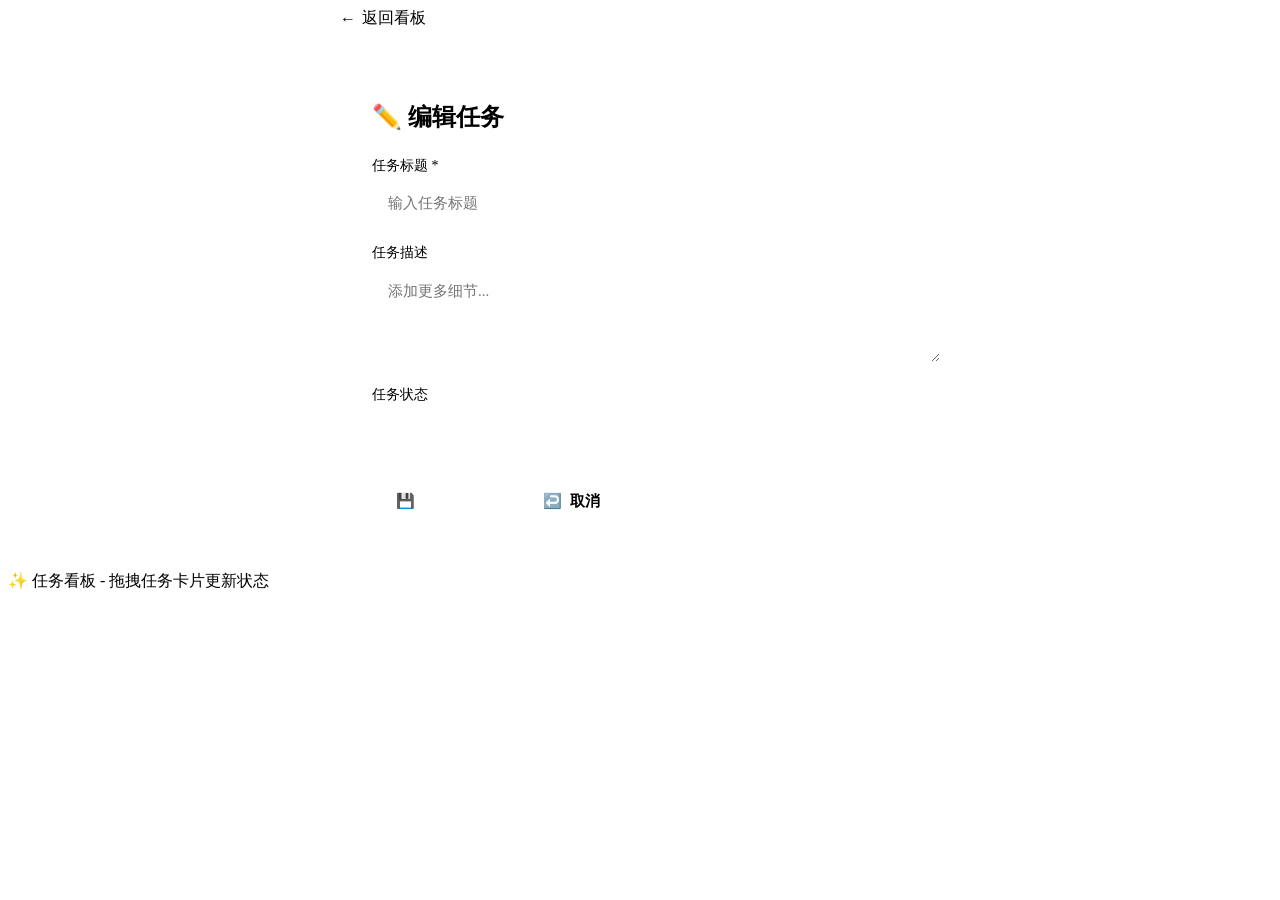
==== src/main/resources/templates/edit.html @ 3420f1c2 "Initial commit" ====
<!DOCTYPE html>
<html xmlns:th="http://www.thymeleaf.org">
<head>
    <meta charset="UTF-8">
    <meta name="viewport" content="width=device-width, initial-scale=1.0">
    <title>编辑任务</title>
    <link rel="stylesheet" th:href="@{/css/kanban.css}">
    <link rel="icon" href="data:image/svg+xml,<svg xmlns='http://www.w3.org/2000/svg' viewBox='0 0 100 100'><text y='.9em' font-size='90'>✏️</text></svg>">
    <style>
        .edit-container {
            max-width: 600px;
            margin: 0 auto;
        }

        .edit-form {
            background: rgba(255, 255, 255, 0.95);
            backdrop-filter: blur(10px);
            padding: 32px;
            border-radius: var(--radius-lg);
            box-shadow: var(--shadow-lg);
        }

        .edit-form h2 {
            font-size: 1.5rem;
            font-weight: 600;
            color: var(--gray-800);
            margin-bottom: 24px;
            display: flex;
            align-items: center;
            gap: 10px;
        }

        .form-group {
            margin-bottom: 20px;
        }

        .form-group label {
            display: block;
            margin-bottom: 8px;
            font-weight: 500;
            color: var(--gray-700);
            font-size: 14px;
        }

        .form-group input[type="text"],
        .form-group textarea,
        .form-group select {
            width: 100%;
            padding: 12px 16px;
            border: 2px solid var(--gray-200);
            border-radius: var(--radius-sm);
            font-size: 15px;
            font-family: inherit;
            transition: all 0.2s ease;
            background: white;
        }

        .form-group input[type="text"]:focus,
        .form-group textarea:focus,
        .form-group select:focus {
            outline: none;
            border-color: var(--primary-color);
            box-shadow: 0 0 0 3px var(--primary-light);
        }

        .status-select {
            appearance: none;
            background-image: url("data:image/svg+xml;charset=UTF-8,%3csvg xmlns='http://www.w3.org/2000/svg' viewBox='0 0 24 24' fill='none' stroke='currentColor' stroke-width='2' stroke-linecap='round' stroke-linejoin='round'%3e%3cpolyline points='6 9 12 15 18 9'%3e%3c/polyline%3e%3c/svg%3e");
            background-repeat: no-repeat;
            background-position: right 12px center;
            background-size: 16px;
            padding-right: 40px;
        }

        .form-actions {
            display: flex;
            gap: 12px;
            margin-top: 28px;
        }

        .btn-primary {
            padding: 12px 24px;
            background: linear-gradient(135deg, var(--primary-color) 0%, #8b5cf6 100%);
            color: white;
            border: none;
            border-radius: var(--radius-sm);
            font-size: 15px;
            font-weight: 600;
            cursor: pointer;
            transition: all 0.2s ease;
            display: flex;
            align-items: center;
            gap: 8px;
        }

        .btn-primary:hover {
            transform: translateY(-1px);
            box-shadow: 0 4px 12px rgba(99, 102, 241, 0.4);
        }

        .btn-secondary {
            padding: 12px 24px;
            background: var(--gray-100);
            color: var(--gray-700);
            border: 2px solid var(--gray-200);
            border-radius: var(--radius-sm);
            font-size: 15px;
            font-weight: 600;
            cursor: pointer;
            transition: all 0.2s ease;
            text-decoration: none;
            display: flex;
            align-items: center;
            gap: 8px;
        }

        .btn-secondary:hover {
            background: var(--gray-200);
        }

        .back-link {
            display: inline-flex;
            align-items: center;
            gap: 6px;
            color: var(--primary-color);
            text-decoration: none;
            font-weight: 500;
            margin-bottom: 20px;
            transition: color 0.2s ease;
        }

        .back-link:hover {
            color: var(--primary-hover);
        }
    </style>
</head>
<body>
    <div class="app">
        <div class="edit-container">
            <a th:href="@{/}" class="back-link">
                <span>←</span> 返回看板
            </a>

            <div class="edit-form">
                <h2>✏️ 编辑任务</h2>
                <form th:action="@{/todos/{id}(id=${todo.id})}" th:object="${todo}" method="post">
                    <div class="form-group">
                        <label for="title">任务标题 *</label>
                        <input type="text" id="title" th:field="*{title}" required placeholder="输入任务标题">
                    </div>
                    <div class="form-group">
                        <label for="description">任务描述</label>
                        <textarea id="description" th:field="*{description}" rows="4" placeholder="添加更多细节..."></textarea>
                    </div>
                    <div class="form-group">
                        <label for="status">任务状态</label>
                        <select id="status" th:field="*{status}" class="status-select">
                            <option th:each="status : ${T(com.example.todo.TaskStatus).values()}"
                                    th:value="${status}"
                                    th:text="${status.displayName}">
                            </option>
                        </select>
                    </div>
                    <div class="form-actions">
                        <button type="submit" class="btn-primary">
                            <span>💾</span> 保存修改
                        </button>
                        <a th:href="@{/}" class="btn-secondary">
                            <span>↩️</span> 取消
                        </a>
                    </div>
                </form>
            </div>
        </div>

        <footer class="footer">
            <p>✨ 任务看板 - 拖拽任务卡片更新状态</p>
        </footer>
    </div>
</body>
</html>
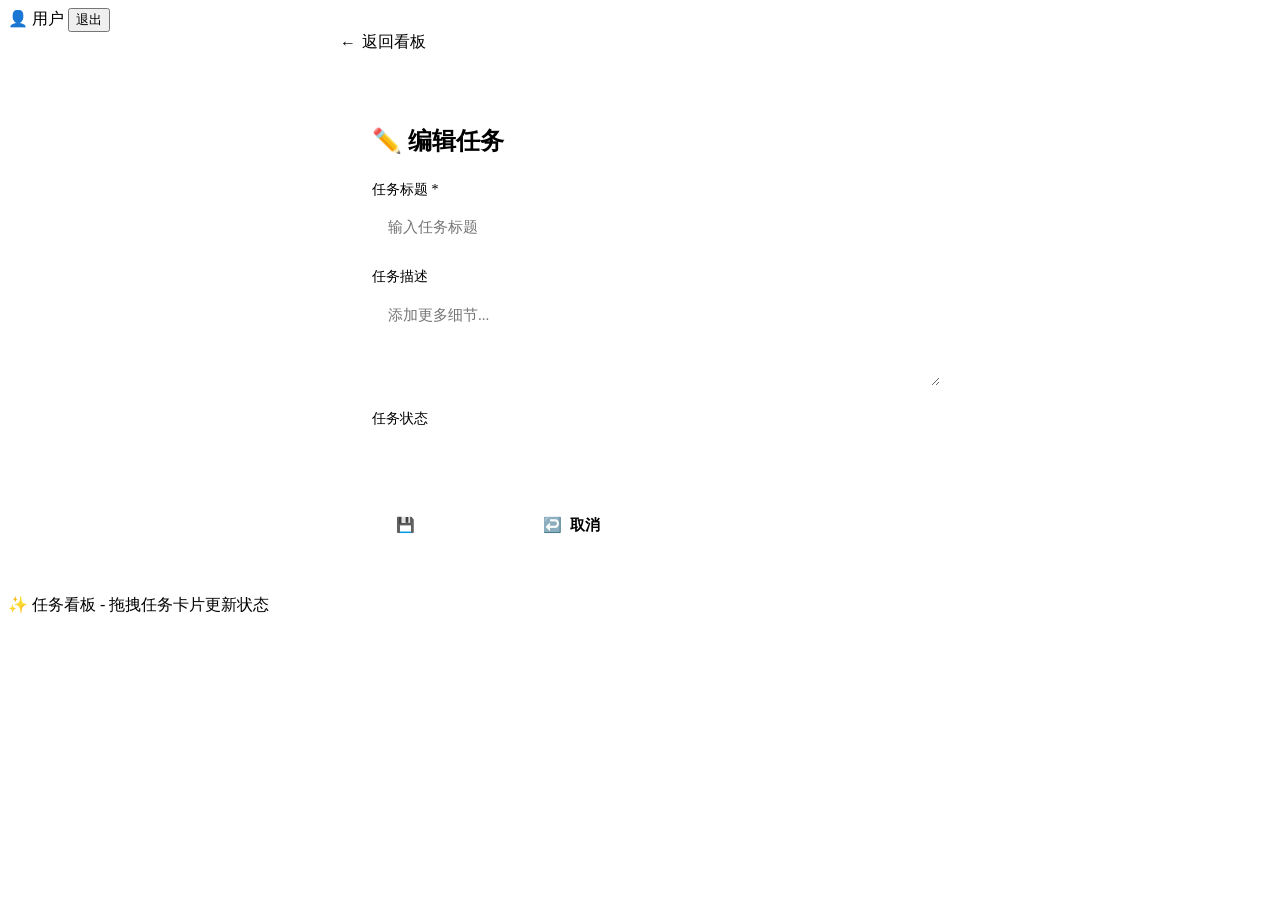
==== commit 6862a344: "init" ====
--- a/src/main/resources/templates/edit.html
+++ b/src/main/resources/templates/edit.html
@@ -7,143 +7,36 @@
     <link rel="stylesheet" th:href="@{/css/kanban.css}">
     <link rel="icon" href="data:image/svg+xml,<svg xmlns='http://www.w3.org/2000/svg' viewBox='0 0 100 100'><text y='.9em' font-size='90'>✏️</text></svg>">
     <style>
-        .edit-container {
-            max-width: 600px;
-            margin: 0 auto;
-        }
-
-        .edit-form {
-            background: rgba(255, 255, 255, 0.95);
-            backdrop-filter: blur(10px);
-            padding: 32px;
-            border-radius: var(--radius-lg);
-            box-shadow: var(--shadow-lg);
-        }
-
-        .edit-form h2 {
-            font-size: 1.5rem;
-            font-weight: 600;
-            color: var(--gray-800);
-            margin-bottom: 24px;
-            display: flex;
-            align-items: center;
-            gap: 10px;
-        }
-
-        .form-group {
-            margin-bottom: 20px;
-        }
-
-        .form-group label {
-            display: block;
-            margin-bottom: 8px;
-            font-weight: 500;
-            color: var(--gray-700);
-            font-size: 14px;
-        }
-
-        .form-group input[type="text"],
-        .form-group textarea,
-        .form-group select {
-            width: 100%;
-            padding: 12px 16px;
-            border: 2px solid var(--gray-200);
-            border-radius: var(--radius-sm);
-            font-size: 15px;
-            font-family: inherit;
-            transition: all 0.2s ease;
-            background: white;
-        }
-
-        .form-group input[type="text"]:focus,
-        .form-group textarea:focus,
-        .form-group select:focus {
-            outline: none;
-            border-color: var(--primary-color);
-            box-shadow: 0 0 0 3px var(--primary-light);
-        }
-
-        .status-select {
-            appearance: none;
-            background-image: url("data:image/svg+xml;charset=UTF-8,%3csvg xmlns='http://www.w3.org/2000/svg' viewBox='0 0 24 24' fill='none' stroke='currentColor' stroke-width='2' stroke-linecap='round' stroke-linejoin='round'%3e%3cpolyline points='6 9 12 15 18 9'%3e%3c/polyline%3e%3c/svg%3e");
-            background-repeat: no-repeat;
-            background-position: right 12px center;
-            background-size: 16px;
-            padding-right: 40px;
-        }
-
-        .form-actions {
-            display: flex;
-            gap: 12px;
-            margin-top: 28px;
-        }
-
-        .btn-primary {
-            padding: 12px 24px;
-            background: linear-gradient(135deg, var(--primary-color) 0%, #8b5cf6 100%);
-            color: white;
-            border: none;
-            border-radius: var(--radius-sm);
-            font-size: 15px;
-            font-weight: 600;
-            cursor: pointer;
-            transition: all 0.2s ease;
-            display: flex;
-            align-items: center;
-            gap: 8px;
-        }
-
-        .btn-primary:hover {
-            transform: translateY(-1px);
-            box-shadow: 0 4px 12px rgba(99, 102, 241, 0.4);
-        }
-
-        .btn-secondary {
-            padding: 12px 24px;
-            background: var(--gray-100);
-            color: var(--gray-700);
-            border: 2px solid var(--gray-200);
-            border-radius: var(--radius-sm);
-            font-size: 15px;
-            font-weight: 600;
-            cursor: pointer;
-            transition: all 0.2s ease;
-            text-decoration: none;
-            display: flex;
-            align-items: center;
-            gap: 8px;
-        }
-
-        .btn-secondary:hover {
-            background: var(--gray-200);
-        }
-
-        .back-link {
-            display: inline-flex;
-            align-items: center;
-            gap: 6px;
-            color: var(--primary-color);
-            text-decoration: none;
-            font-weight: 500;
-            margin-bottom: 20px;
-            transition: color 0.2s ease;
-        }
-
-        .back-link:hover {
-            color: var(--primary-hover);
-        }
+        .edit-container { max-width: 600px; margin: 0 auto; }
+        .edit-form { background: rgba(255,255,255,0.95); backdrop-filter: blur(10px); padding: 32px; border-radius: var(--radius-lg); box-shadow: var(--shadow-lg); }
+        .edit-form h2 { font-size: 1.5rem; font-weight: 600; color: var(--gray-800); margin-bottom: 24px; display: flex; align-items: center; gap: 10px; }
+        .form-group { margin-bottom: 20px; }
+        .form-group label { display: block; margin-bottom: 8px; font-weight: 500; color: var(--gray-700); font-size: 14px; }
+        .form-group input[type="text"], .form-group textarea, .form-group select { width: 100%; padding: 12px 16px; border: 2px solid var(--gray-200); border-radius: var(--radius-sm); font-size: 15px; font-family: inherit; transition: all 0.2s ease; background: white; }
+        .form-group input[type="text"]:focus, .form-group textarea:focus, .form-group select:focus { outline: none; border-color: var(--primary-color); box-shadow: 0 0 0 3px var(--primary-light); }
+        .status-select { appearance: none; background-image: url("data:image/svg+xml;charset=UTF-8,%3csvg xmlns='http://www.w3.org/2000/svg' viewBox='0 0 24 24' fill='none' stroke='currentColor' stroke-width='2' stroke-linecap='round' stroke-linejoin='round'%3e%3cpolyline points='6 9 12 15 18 9'%3e%3c/polyline%3e%3c/svg%3e"); background-repeat: no-repeat; background-position: right 12px center; background-size: 16px; padding-right: 40px; }
+        .form-actions { display: flex; gap: 12px; margin-top: 28px; }
+        .btn-primary { padding: 12px 24px; background: linear-gradient(135deg, var(--primary-color) 0%, #8b5cf6 100%); color: white; border: none; border-radius: var(--radius-sm); font-size: 15px; font-weight: 600; cursor: pointer; transition: all 0.2s ease; display: flex; align-items: center; gap: 8px; }
+        .btn-primary:hover { transform: translateY(-1px); box-shadow: 0 4px 12px rgba(99,102,241,0.4); }
+        .btn-secondary { padding: 12px 24px; background: var(--gray-100); color: var(--gray-700); border: 2px solid var(--gray-200); border-radius: var(--radius-sm); font-size: 15px; font-weight: 600; cursor: pointer; transition: all 0.2s ease; text-decoration: none; display: flex; align-items: center; gap: 8px; }
+        .btn-secondary:hover { background: var(--gray-200); }
+        .back-link { display: inline-flex; align-items: center; gap: 6px; color: var(--primary-color); text-decoration: none; font-weight: 500; margin-bottom: 20px; transition: color 0.2s ease; }
+        .back-link:hover { color: var(--primary-hover); }
     </style>
 </head>
 <body>
     <div class="app">
+        <div class="user-bar">
+            <span>👤 <span th:text="${currentUser.username}">用户</span></span>
+            <form th:action="@{/logout}" method="post" style="display:inline;">
+                <button type="submit" class="btn-logout-small">退出</button>
+            </form>
+        </div>
         <div class="edit-container">
-            <a th:href="@{/}" class="back-link">
-                <span>←</span> 返回看板
-            </a>
-
+            <a th:href="@{/}" class="back-link"><span>←</span> 返回看板</a>
             <div class="edit-form">
                 <h2>✏️ 编辑任务</h2>
-                <form th:action="@{/todos/{id}(id=${todo.id})}" th:object="${todo}" method="post">
+                <form th:action="@{/todos/{id}(id=${todo.id})}" th:object="${todoUpdateDTO}" method="post">
                     <div class="form-group">
                         <label for="title">任务标题 *</label>
                         <input type="text" id="title" th:field="*{title}" required placeholder="输入任务标题">
@@ -155,27 +48,20 @@
                     <div class="form-group">
                         <label for="status">任务状态</label>
                         <select id="status" th:field="*{status}" class="status-select">
-                            <option th:each="status : ${T(com.example.todo.TaskStatus).values()}"
-                                    th:value="${status}"
-                                    th:text="${status.displayName}">
+                            <option th:each="s : ${T(com.example.todo.enums.TaskStatus).values()}"
+                                    th:value="${s.name()}"
+                                    th:text="${s.displayName}">
                             </option>
                         </select>
                     </div>
                     <div class="form-actions">
-                        <button type="submit" class="btn-primary">
-                            <span>💾</span> 保存修改
-                        </button>
-                        <a th:href="@{/}" class="btn-secondary">
-                            <span>↩️</span> 取消
-                        </a>
+                        <button type="submit" class="btn-primary"><span>💾</span> 保存修改</button>
+                        <a th:href="@{/}" class="btn-secondary"><span>↩️</span> 取消</a>
                     </div>
                 </form>
             </div>
         </div>
-
-        <footer class="footer">
-            <p>✨ 任务看板 - 拖拽任务卡片更新状态</p>
-        </footer>
+        <footer class="footer"><p>✨ 任务看板 - 拖拽任务卡片更新状态</p></footer>
     </div>
 </body>
-</html>+</html>
